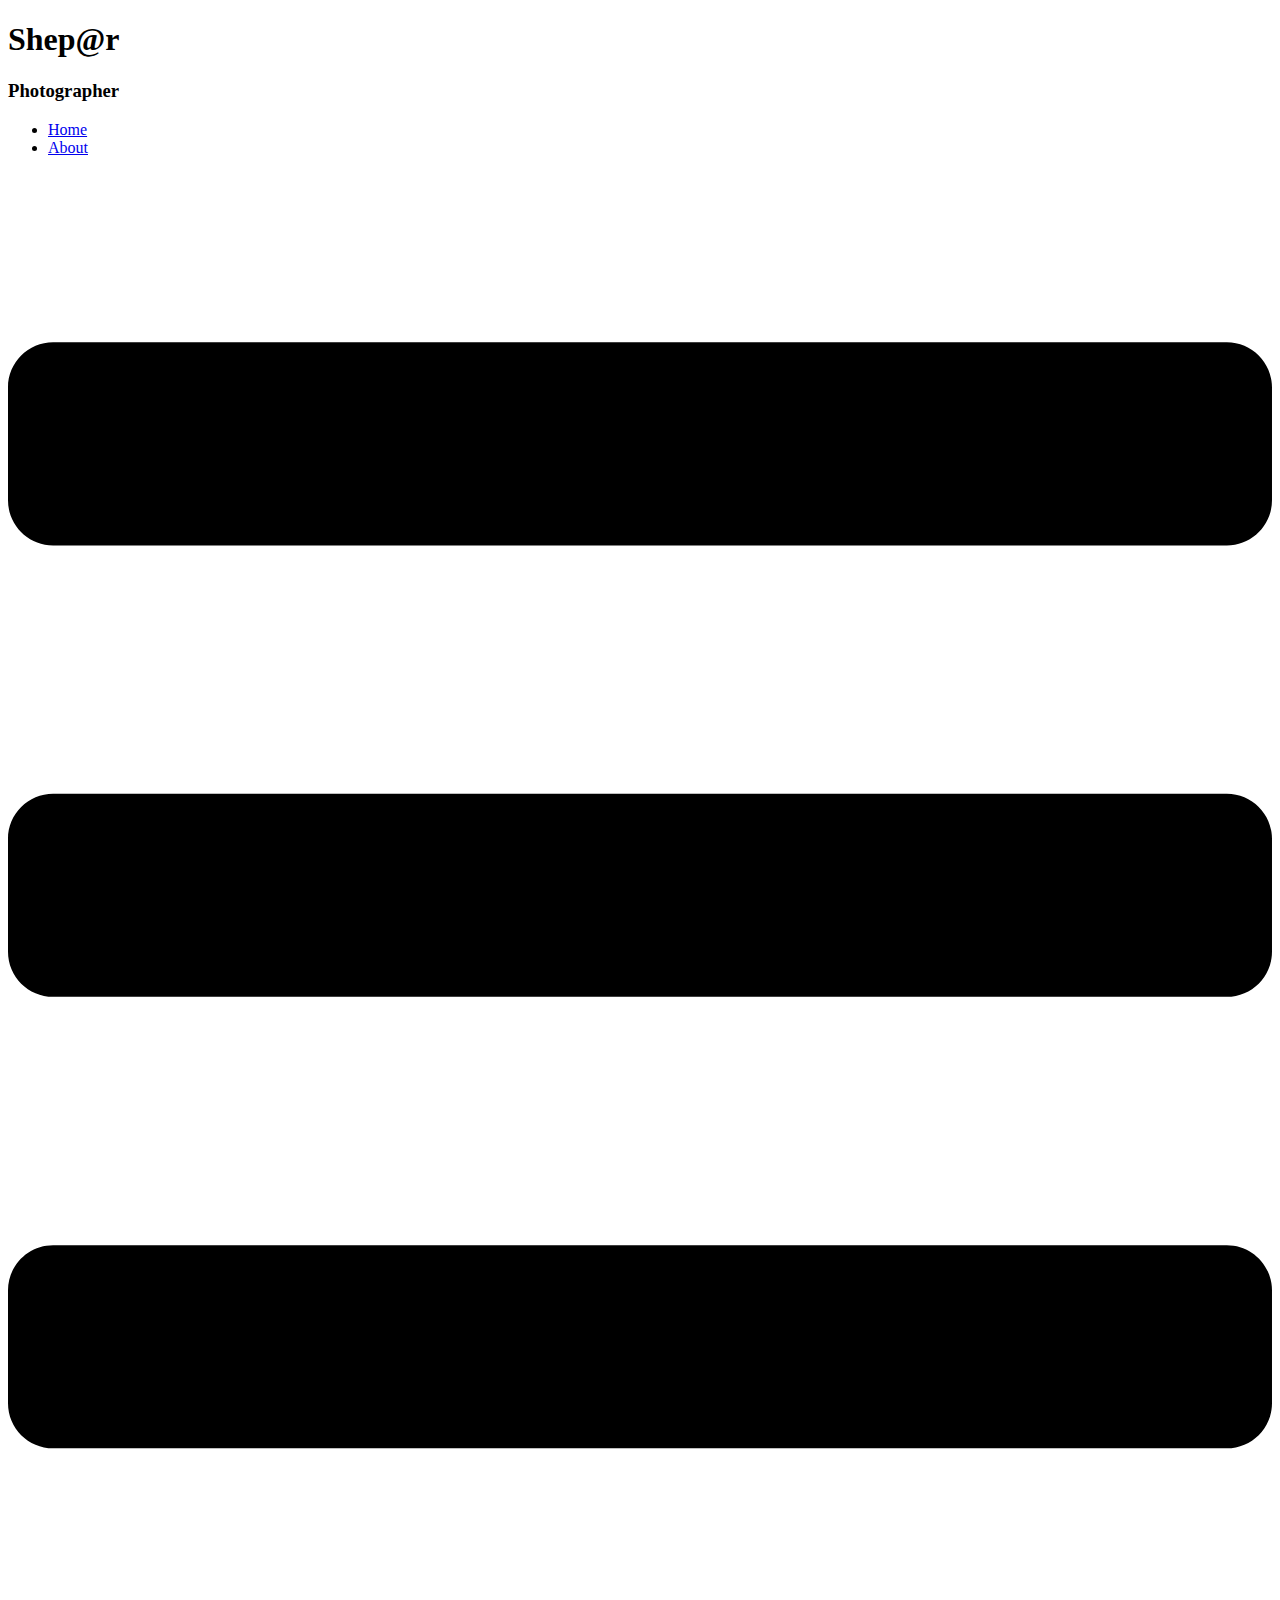
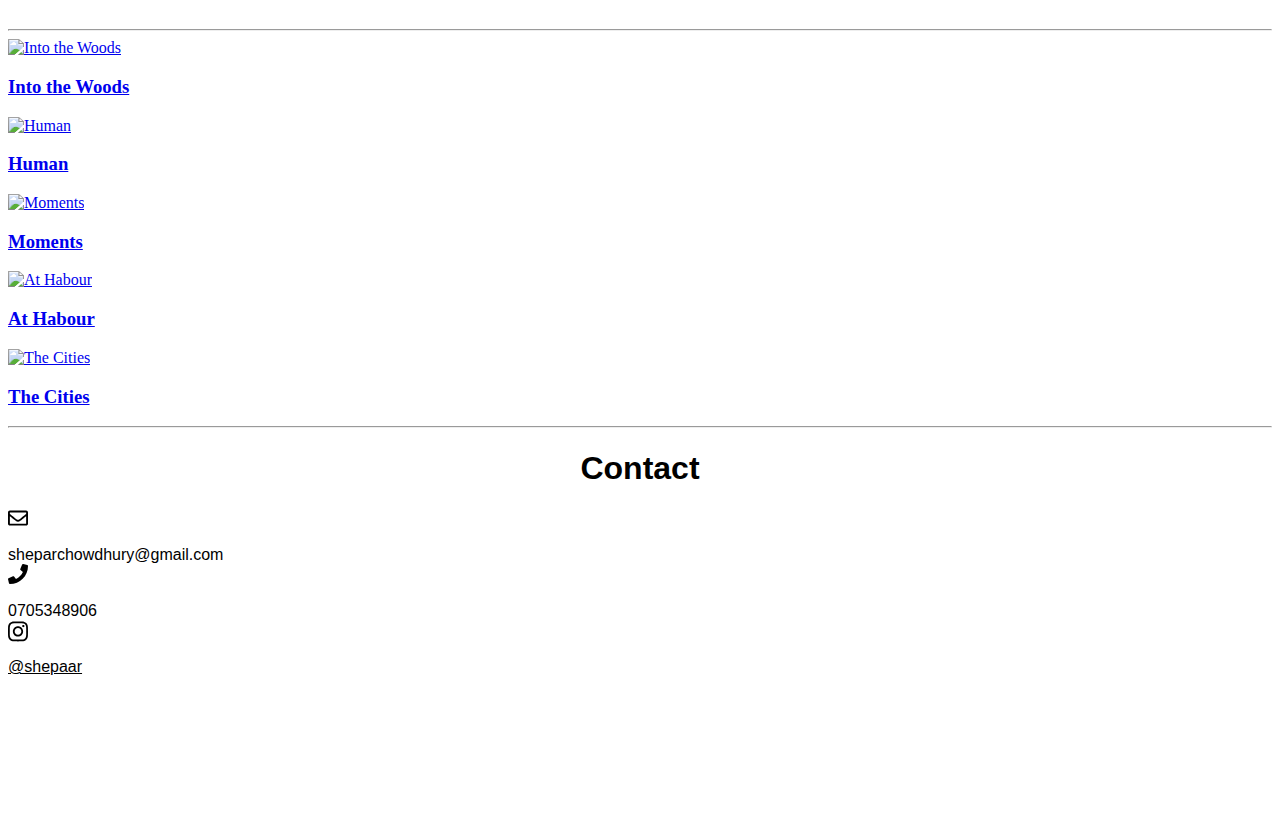
==== index.html @ 5fffc6ed "Create Shepar-photography.html" ====
<!DOCTYPE html>
<html lang="en">

<head>
    <meta name="viewport" content="width=device-width, initial-scale=1.0">
    <title>Shep@r Photography</title>
    <link rel="stylesheet" href="Shepar-photography1.css">
    <style>
       

        .contact-symbol {
            width: 20px;
            height: 20px;
            margin: 0;
        }

        .footer {
            justify-content: center;
            font-family: sans-serif;
            display: inline;
        }
    </style>
</head>

<body>
    <!-- Main Menu -->
    <div class="main">
        <!--Title-->
        <div class="title-shepar">
            <h1 class="shepar">Shep@r</h1>
            <h3>Photographer</h3>
        </div>
        <div class="nav">
            <!-- Nav PC -->
            <nav class="nav-pc">
                <ul class="nav-container">
                    <li class="nav-item"><a class="link-nav" href="Shepar-photography.html">Home</a></li>
                    <li class="nav-item"><a class="link-nav" href="About.html">About</a></li>
                </ul>
            </nav>
            <!-- Nav mobile-->
            <div class="nav-button">
                <svg aria-hidden="true" focusable="false" data-prefix="fas" data-icon="bars"
                    class="svg-inline--fa fa-bars fa-w-14" role="img" xmlns="http://www.w3.org/2000/svg"
                    viewBox="0 0 448 512">
                    <path fill="currentColor"
                        d="M16 132h416c8.837 0 16-7.163 16-16V76c0-8.837-7.163-16-16-16H16C7.163 60 0 67.163 0 76v40c0 8.837 7.163 16 16 16zm0 160h416c8.837 0 16-7.163 16-16v-40c0-8.837-7.163-16-16-16H16c-8.837 0-16 7.163-16 16v40c0 8.837 7.163 16 16 16zm0 160h416c8.837 0 16-7.163 16-16v-40c0-8.837-7.163-16-16-16H16c-8.837 0-16 7.163-16 16v40c0 8.837 7.163 16 16 16z">
                    </path>
                </svg>
            </div>
        </div>
    </div>
    <hr>
    <!--Projects section-->
    <div class="flex-container">
        <div class="flex-item">
            <a class="link-flex" href="Into-the-woods.html" target="_blank"><img
                    src="https://external-content.duckduckgo.com/iu/?u=http%3A%2F%2Fmedia1.popsugar-assets.com%2Ffiles%2Fthumbor%2F_NlTc6B-dF-qrA4XHUURU-V9c8U%3D%2Ffit-in%2F1024x1024%2Ffilters%3Aformat(jpg)%2F2014%2F08%2F08%2F878%2Fn%2F1922507%2F9ed5cdef48c5ef69_thumb_temp_image32304521407524949.jpg&f=1&nofb=1"
                    width="457" alt="Into the Woods">
                <h3 class="title bottom-title">Into the Woods</h3>
            </a>
        </div>
        <div class="flex-item">
            <a class="link-flex" href="Human.html" target="_blank"><img
                    src="https://external-content.duckduckgo.com/iu/?u=https%3A%2F%2Ff.vividscreen.info%2Fsoft%2Fb03d0d767894d93722e6512d280fe073%2FCat-With-Orange-Eyes-1024x1024.jpg&f=1&nofb=1"
                    width="457" alt="Human">
                <h3 class="title bottom-title">Human</h3>
            </a>
        </div>

    </div>
    <div class="flex-container">
        <div class="flex-item">
            <a class="link-flex" href="Moments.html" target="_blank"><img
                    src="https://external-content.duckduckgo.com/iu/?u=https%3A%2F%2Ftse1.mm.bing.net%2Fth%3Fid%3DOIP.PECM4hnArNOdwTYNCqoQvAHaHa%26pid%3DApi&f=1"
                    width="457" alt="Moments">
                <h3 class="title bottom-title">Moments</h3>
            </a>
        </div>
        <div class="flex-item">
            <a class="link-flex" href="Harbour.html" target="_blank"><img
                    src="https://external-content.duckduckgo.com/iu/?u=http%3A%2F%2Fwww.wallpaper-mobile.com%2Ffree_download%2F1024_1024_wallpapers%2F11201321%2FB%2FB_cutecat_zTcAovLb.jpg&f=1&nofb=1"
                    width="457" alt="At Habour">
                <h3 class="title bottom-title">At Habour</h3>
            </a>
        </div>
    </div>
    <div class="flex-container">

        <div class="flex-item">
            <a class="link-flex" href="the-cities.html" target="_blank"><img
                    src="https://external-content.duckduckgo.com/iu/?u=https%3A%2F%2Ftse4.mm.bing.net%2Fth%3Fid%3DOIP.qedxxwgzUOSSnsKG7HOwtgHaHa%26pid%3DApi&f=1"
                    width="457" alt="The Cities">
                <h3 class="title bottom-title">The Cities</h3>
            </a>
        </div>
    </div>
    <hr>
    <!--Contact Info-->
    <footer>
        <div class="footer">
            <div>
                <h1 style="text-align: center;">Contact</h1>


                <div class="contact-item">
                    <div class="contact-symbol"><svg aria-hidden="true" focusable="false" data-prefix="far"
                            data-icon="envelope" class="svg-inline--fa fa-envelope fa-w-16" role="img"
                            xmlns="http://www.w3.org/2000/svg" viewBox="0 0 512 512">
                            <path fill="currentColor"
                                d="M464 64H48C21.49 64 0 85.49 0 112v288c0 26.51 21.49 48 48 48h416c26.51 0 48-21.49 48-48V112c0-26.51-21.49-48-48-48zm0 48v40.805c-22.422 18.259-58.168 46.651-134.587 106.49-16.841 13.247-50.201 45.072-73.413 44.701-23.208.375-56.579-31.459-73.413-44.701C106.18 199.465 70.425 171.067 48 152.805V112h416zM48 400V214.398c22.914 18.251 55.409 43.862 104.938 82.646 21.857 17.205 60.134 55.186 103.062 54.955 42.717.231 80.509-37.199 103.053-54.947 49.528-38.783 82.032-64.401 104.947-82.653V400H48z">
                            </path>
                        </svg>
                    </div>
                    <br>

                    <div>sheparchowdhury@gmail.com</div>
                </div>

                <div class="contact-item">
                    <div class="contact-symbol"><svg aria-hidden="true" focusable="false" data-prefix="fas"
                            data-icon="phone" class="svg-inline--fa fa-phone fa-w-16" role="img"
                            xmlns="http://www.w3.org/2000/svg" viewBox="0 0 512 512">
                            <path fill="currentColor"
                                d="M493.4 24.6l-104-24c-11.3-2.6-22.9 3.3-27.5 13.9l-48 112c-4.2 9.8-1.4 21.3 6.9 28l60.6 49.6c-36 76.7-98.9 140.5-177.2 177.2l-49.6-60.6c-6.8-8.3-18.2-11.1-28-6.9l-112 48C3.9 366.5-2 378.1.6 389.4l24 104C27.1 504.2 36.7 512 48 512c256.1 0 464-207.5 464-464 0-11.2-7.7-20.9-18.6-23.4z">
                            </path>
                        </svg>
                    </div>
                    <br>
                    <div>
                        0705348906
                    </div>
                </div>

                <div class="contact-item">
                    <div class="contact-symbol">
                        <svg aria-hidden="true" focusable="false" data-prefix="fab" data-icon="instagram"
                            class="svg-inline--fa fa-instagram fa-w-14" role="img" xmlns="http://www.w3.org/2000/svg"
                            viewBox="0 0 448 512">
                            <path fill="currentColor"
                                d="M224.1 141c-63.6 0-114.9 51.3-114.9 114.9s51.3 114.9 114.9 114.9S339 319.5 339 255.9 287.7 141 224.1 141zm0 189.6c-41.1 0-74.7-33.5-74.7-74.7s33.5-74.7 74.7-74.7 74.7 33.5 74.7 74.7-33.6 74.7-74.7 74.7zm146.4-194.3c0 14.9-12 26.8-26.8 26.8-14.9 0-26.8-12-26.8-26.8s12-26.8 26.8-26.8 26.8 12 26.8 26.8zm76.1 27.2c-1.7-35.9-9.9-67.7-36.2-93.9-26.2-26.2-58-34.4-93.9-36.2-37-2.1-147.9-2.1-184.9 0-35.8 1.7-67.6 9.9-93.9 36.1s-34.4 58-36.2 93.9c-2.1 37-2.1 147.9 0 184.9 1.7 35.9 9.9 67.7 36.2 93.9s58 34.4 93.9 36.2c37 2.1 147.9 2.1 184.9 0 35.9-1.7 67.7-9.9 93.9-36.2 26.2-26.2 34.4-58 36.2-93.9 2.1-37 2.1-147.8 0-184.8zM398.8 388c-7.8 19.6-22.9 34.7-42.6 42.6-29.5 11.7-99.5 9-132.1 9s-102.7 2.6-132.1-9c-19.6-7.8-34.7-22.9-42.6-42.6-11.7-29.5-9-99.5-9-132.1s-2.6-102.7 9-132.1c7.8-19.6 22.9-34.7 42.6-42.6 29.5-11.7 99.5-9 132.1-9s102.7-2.6 132.1 9c19.6 7.8 34.7 22.9 42.6 42.6 11.7 29.5 9 99.5 9 132.1s2.7 102.7-9 132.1z">
                            </path>
                        </svg>
                    </div>
                    <br>
                    <div>
                        <a style="color:black" href="https://www.instagram.com/shepaar/">@shepaar</a>
                    </div>

                </div>

            </div>
            <svg class="validator-symbol"></svg>
        </div>

        </div>

    </footer>
</body>

</html>
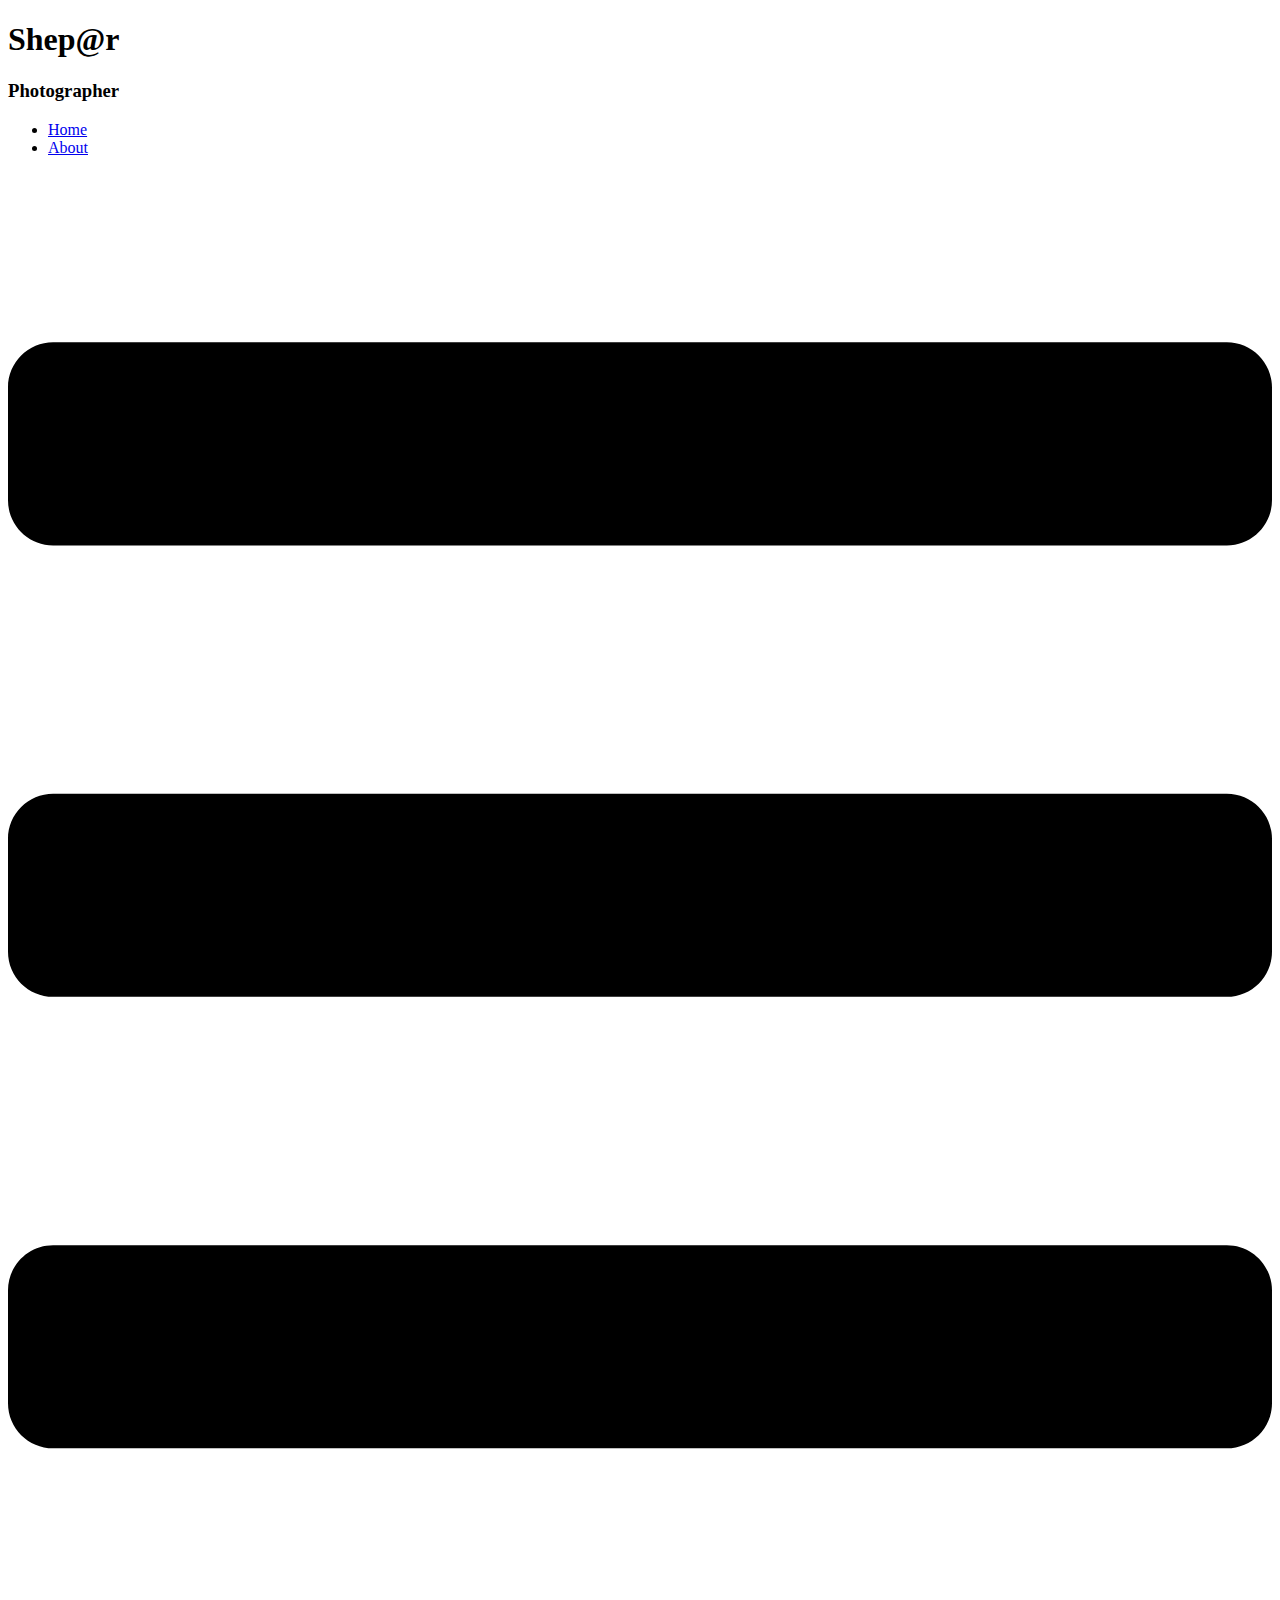
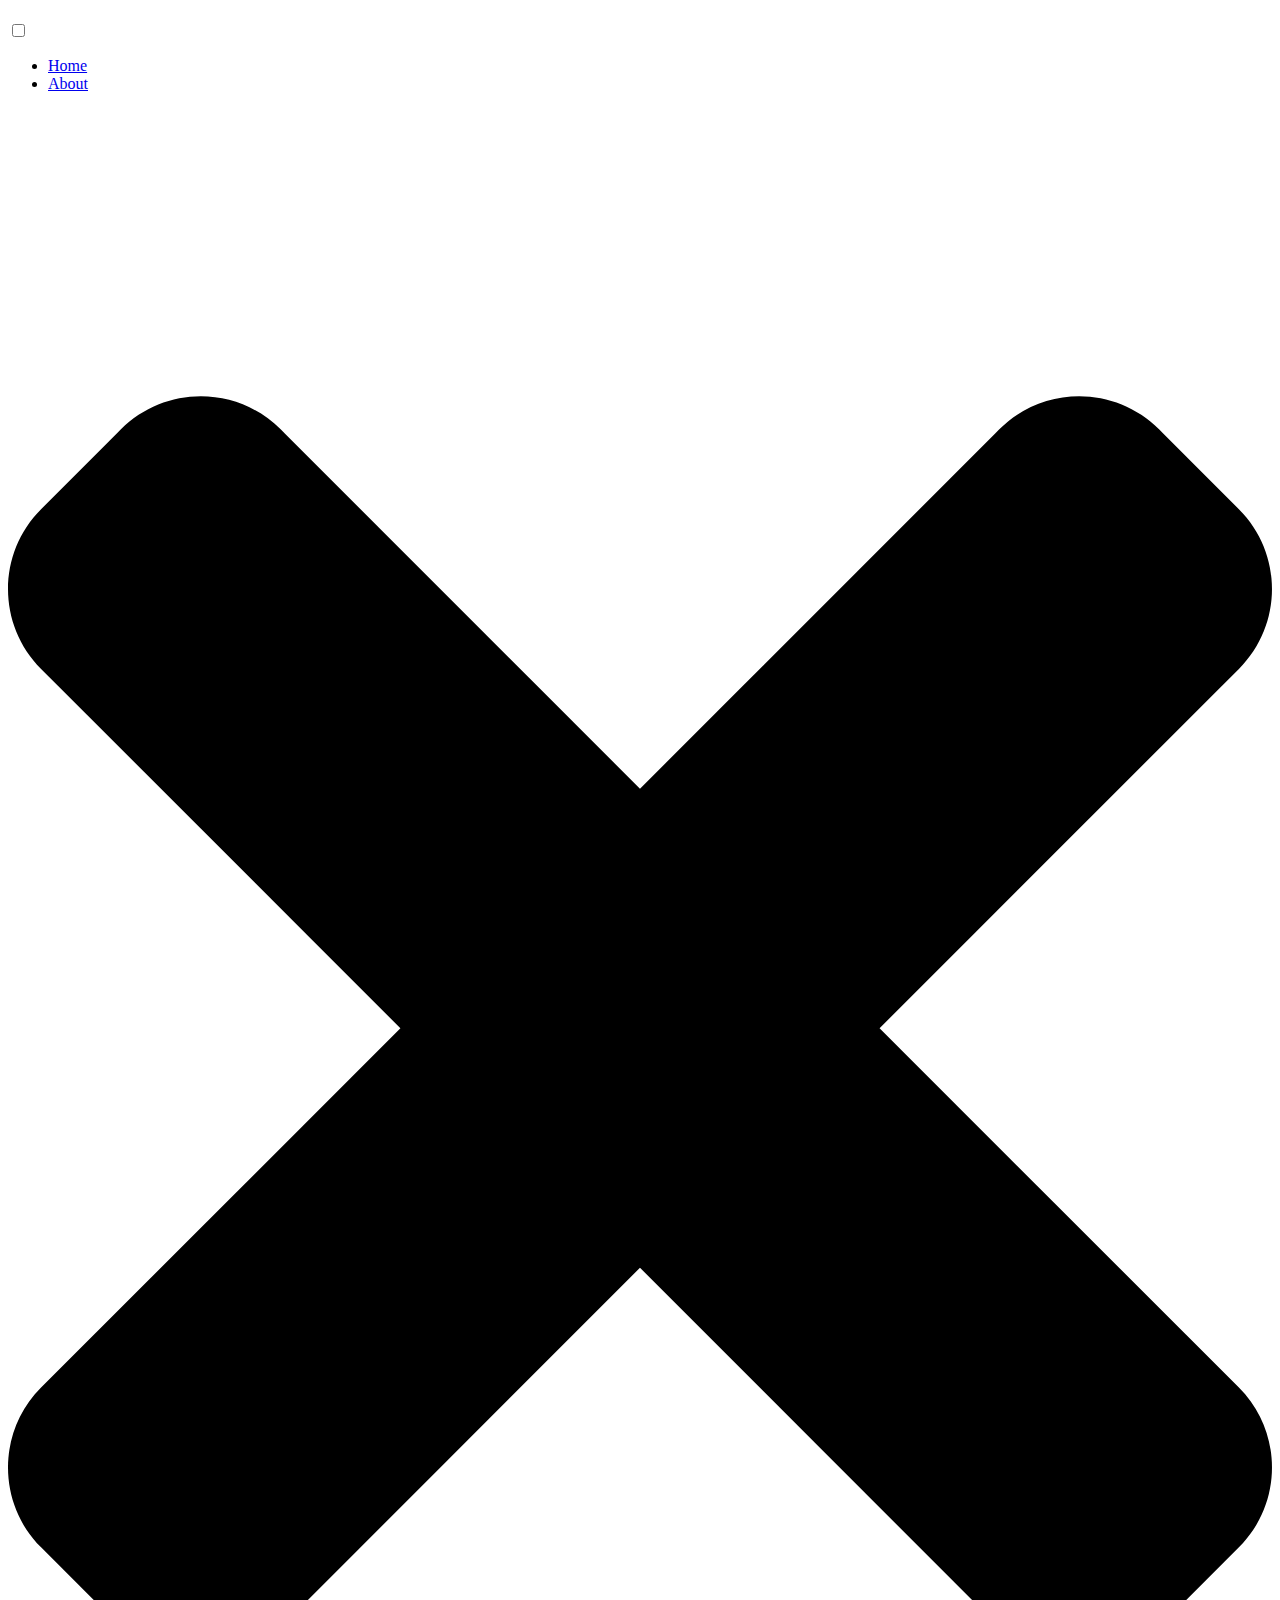
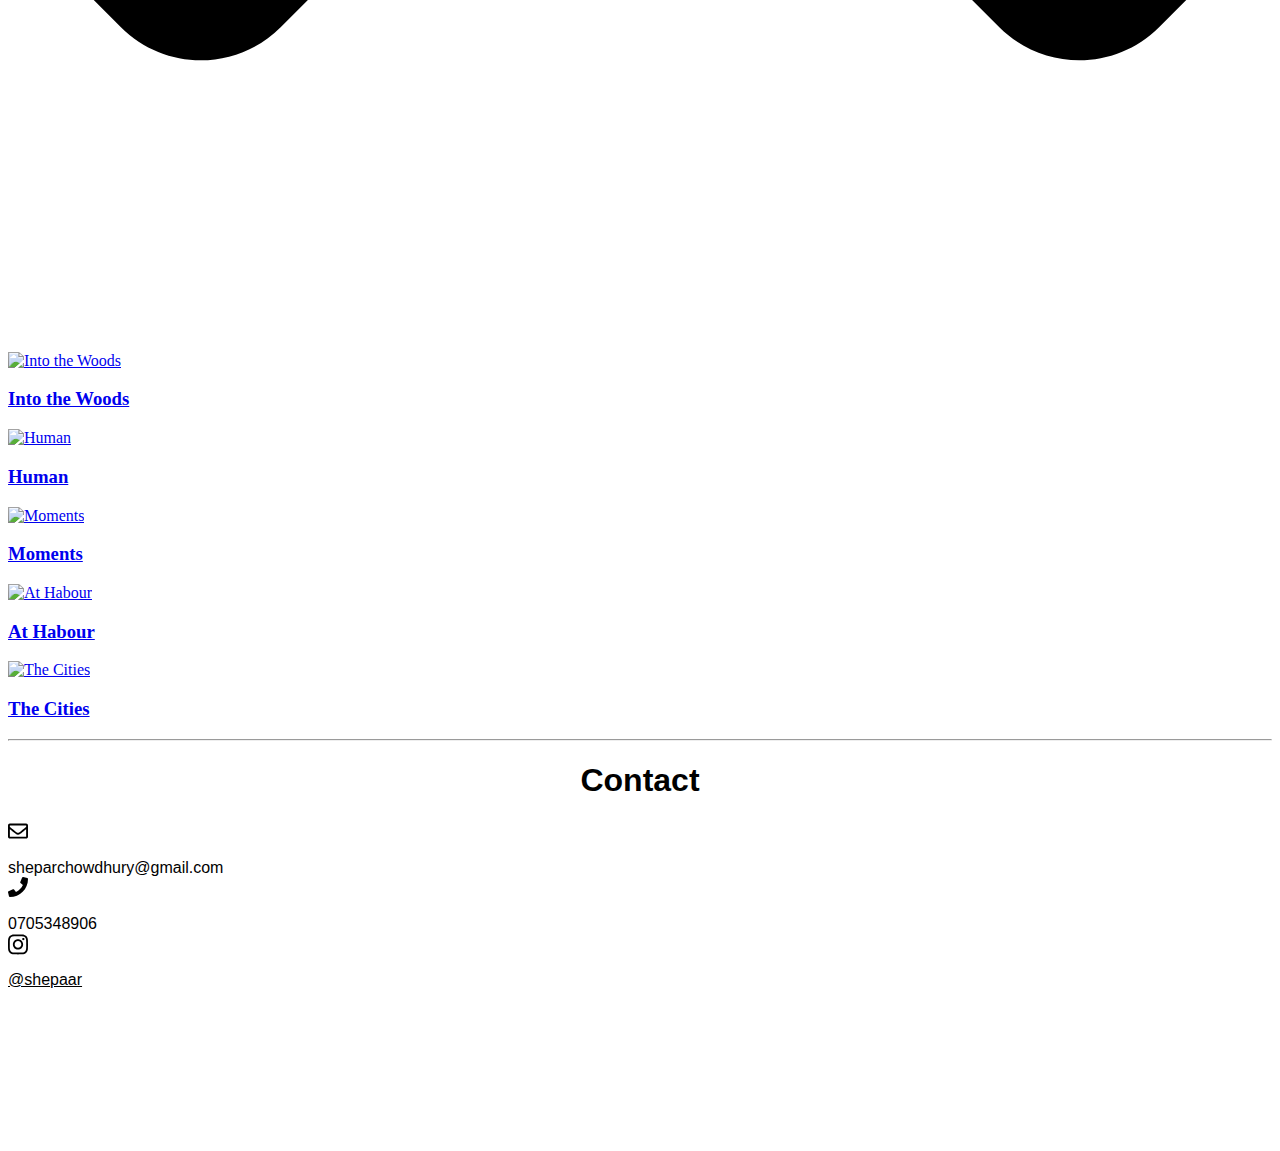
==== commit 9f066178: "Update index.html" ====
--- a/index.html
+++ b/index.html
@@ -6,8 +6,6 @@
     <title>Shep@r Photography</title>
     <link rel="stylesheet" href="Shepar-photography1.css">
     <style>
-       
-
         .contact-symbol {
             width: 20px;
             height: 20px;
@@ -26,7 +24,7 @@
     <!-- Main Menu -->
     <div class="main">
         <!--Title-->
-        <div class="title-shepar">
+        <div class="mutual-title">
             <h1 class="shepar">Shep@r</h1>
             <h3>Photographer</h3>
         </div>
@@ -38,8 +36,8 @@
                     <li class="nav-item"><a class="link-nav" href="About.html">About</a></li>
                 </ul>
             </nav>
-            <!-- Nav mobile-->
-            <div class="nav-button">
+            <!-- Nav bars button-->
+            <label for="nav-mobile-input" class="nav-button">
                 <svg aria-hidden="true" focusable="false" data-prefix="fas" data-icon="bars"
                     class="svg-inline--fa fa-bars fa-w-14" role="img" xmlns="http://www.w3.org/2000/svg"
                     viewBox="0 0 448 512">
@@ -47,22 +45,45 @@
                         d="M16 132h416c8.837 0 16-7.163 16-16V76c0-8.837-7.163-16-16-16H16C7.163 60 0 67.163 0 76v40c0 8.837 7.163 16 16 16zm0 160h416c8.837 0 16-7.163 16-16v-40c0-8.837-7.163-16-16-16H16c-8.837 0-16 7.163-16 16v40c0 8.837 7.163 16 16 16zm0 160h416c8.837 0 16-7.163 16-16v-40c0-8.837-7.163-16-16-16H16c-8.837 0-16 7.163-16 16v40c0 8.837 7.163 16 16 16z">
                     </path>
                 </svg>
-            </div>
+            </label>
+            <input type="checkbox" name="" id="nav-mobile-input" class="nav-input">
+            <!--The overlay-->
+            <label for="nav-mobile-input" class="nav-overlay"></label>
+            <!--Nav Mobile-->
+            <nav class="nav-mobile">
+                <ul class="nav-mobile-container">
+                    <li class="nav-mobile-item-"><a class="nav-mobile-link" href="Shepar-photography.html">Home</a></li>
+                    <li class="nav-mobile-item"><a class="nav-mobile-link" href="About.html">About</a></li>
+                </ul>
+                <label for="nav-mobile-input" class="nav-mobile-close">
+                    <svg aria-hidden="true" focusable="false" data-prefix="fas" data-icon="times"
+                        class="svg-inline--fa fa-times fa-w-11" role="img" xmlns="http://www.w3.org/2000/svg"
+                        viewBox="0 0 352 512">
+                        <path fill="currentColor"
+                            d="M242.72 256l100.07-100.07c12.28-12.28 12.28-32.19 0-44.48l-22.24-22.24c-12.28-12.28-32.19-12.28-44.48 0L176 189.28 75.93 89.21c-12.28-12.28-32.19-12.28-44.48 0L9.21 111.45c-12.28 12.28-12.28 32.19 0 44.48L109.28 256 9.21 356.07c-12.28 12.28-12.28 32.19 0 44.48l22.24 22.24c12.28 12.28 32.2 12.28 44.48 0L176 322.72l100.07 100.07c12.28 12.28 32.2 12.28 44.48 0l22.24-22.24c12.28-12.28 12.28-32.19 0-44.48L242.72 256z">
+                        </path>
+                    </svg>
+                </label>
+            </nav>
+
+
         </div>
+
     </div>
-    <hr>
+
+
     <!--Projects section-->
     <div class="flex-container">
         <div class="flex-item">
             <a class="link-flex" href="Into-the-woods.html" target="_blank"><img
-                    src="https://external-content.duckduckgo.com/iu/?u=http%3A%2F%2Fmedia1.popsugar-assets.com%2Ffiles%2Fthumbor%2F_NlTc6B-dF-qrA4XHUURU-V9c8U%3D%2Ffit-in%2F1024x1024%2Ffilters%3Aformat(jpg)%2F2014%2F08%2F08%2F878%2Fn%2F1922507%2F9ed5cdef48c5ef69_thumb_temp_image32304521407524949.jpg&f=1&nofb=1"
-                    width="457" alt="Into the Woods">
+                    src="https://github.com/tranthanhvi/tranthanhvi.github.io/blob/main/1.jpg?raw=true" width="457"
+                    alt="Into the Woods">
                 <h3 class="title bottom-title">Into the Woods</h3>
             </a>
         </div>
         <div class="flex-item">
             <a class="link-flex" href="Human.html" target="_blank"><img
-                    src="https://external-content.duckduckgo.com/iu/?u=https%3A%2F%2Ff.vividscreen.info%2Fsoft%2Fb03d0d767894d93722e6512d280fe073%2FCat-With-Orange-Eyes-1024x1024.jpg&f=1&nofb=1"
+                    src="https://github.com/tranthanhvi/tranthanhvi.github.io/blob/main/21985386_898514333630517_1079663338360668160_n.jpg?raw=true"
                     width="457" alt="Human">
                 <h3 class="title bottom-title">Human</h3>
             </a>
@@ -72,14 +93,14 @@
     <div class="flex-container">
         <div class="flex-item">
             <a class="link-flex" href="Moments.html" target="_blank"><img
-                    src="https://external-content.duckduckgo.com/iu/?u=https%3A%2F%2Ftse1.mm.bing.net%2Fth%3Fid%3DOIP.PECM4hnArNOdwTYNCqoQvAHaHa%26pid%3DApi&f=1"
+                    src="https://github.com/tranthanhvi/tranthanhvi.github.io/blob/main/26283514_728295440699657_7405108528425205760_n.jpg?raw=true"
                     width="457" alt="Moments">
                 <h3 class="title bottom-title">Moments</h3>
             </a>
         </div>
         <div class="flex-item">
             <a class="link-flex" href="Harbour.html" target="_blank"><img
-                    src="https://external-content.duckduckgo.com/iu/?u=http%3A%2F%2Fwww.wallpaper-mobile.com%2Ffree_download%2F1024_1024_wallpapers%2F11201321%2FB%2FB_cutecat_zTcAovLb.jpg&f=1&nofb=1"
+                    src="https://github.com/tranthanhvi/tranthanhvi.github.io/blob/main/66601878_2357859121207317_6018794254461462874_n.jpg?raw=true"
                     width="457" alt="At Habour">
                 <h3 class="title bottom-title">At Habour</h3>
             </a>
@@ -89,7 +110,7 @@
 
         <div class="flex-item">
             <a class="link-flex" href="the-cities.html" target="_blank"><img
-                    src="https://external-content.duckduckgo.com/iu/?u=https%3A%2F%2Ftse4.mm.bing.net%2Fth%3Fid%3DOIP.qedxxwgzUOSSnsKG7HOwtgHaHa%26pid%3DApi&f=1"
+                    src="https://github.com/tranthanhvi/tranthanhvi.github.io/blob/main/59652263_841435362887629_2667476118665075524_n.jpg?raw=true"
                     width="457" alt="The Cities">
                 <h3 class="title bottom-title">The Cities</h3>
             </a>
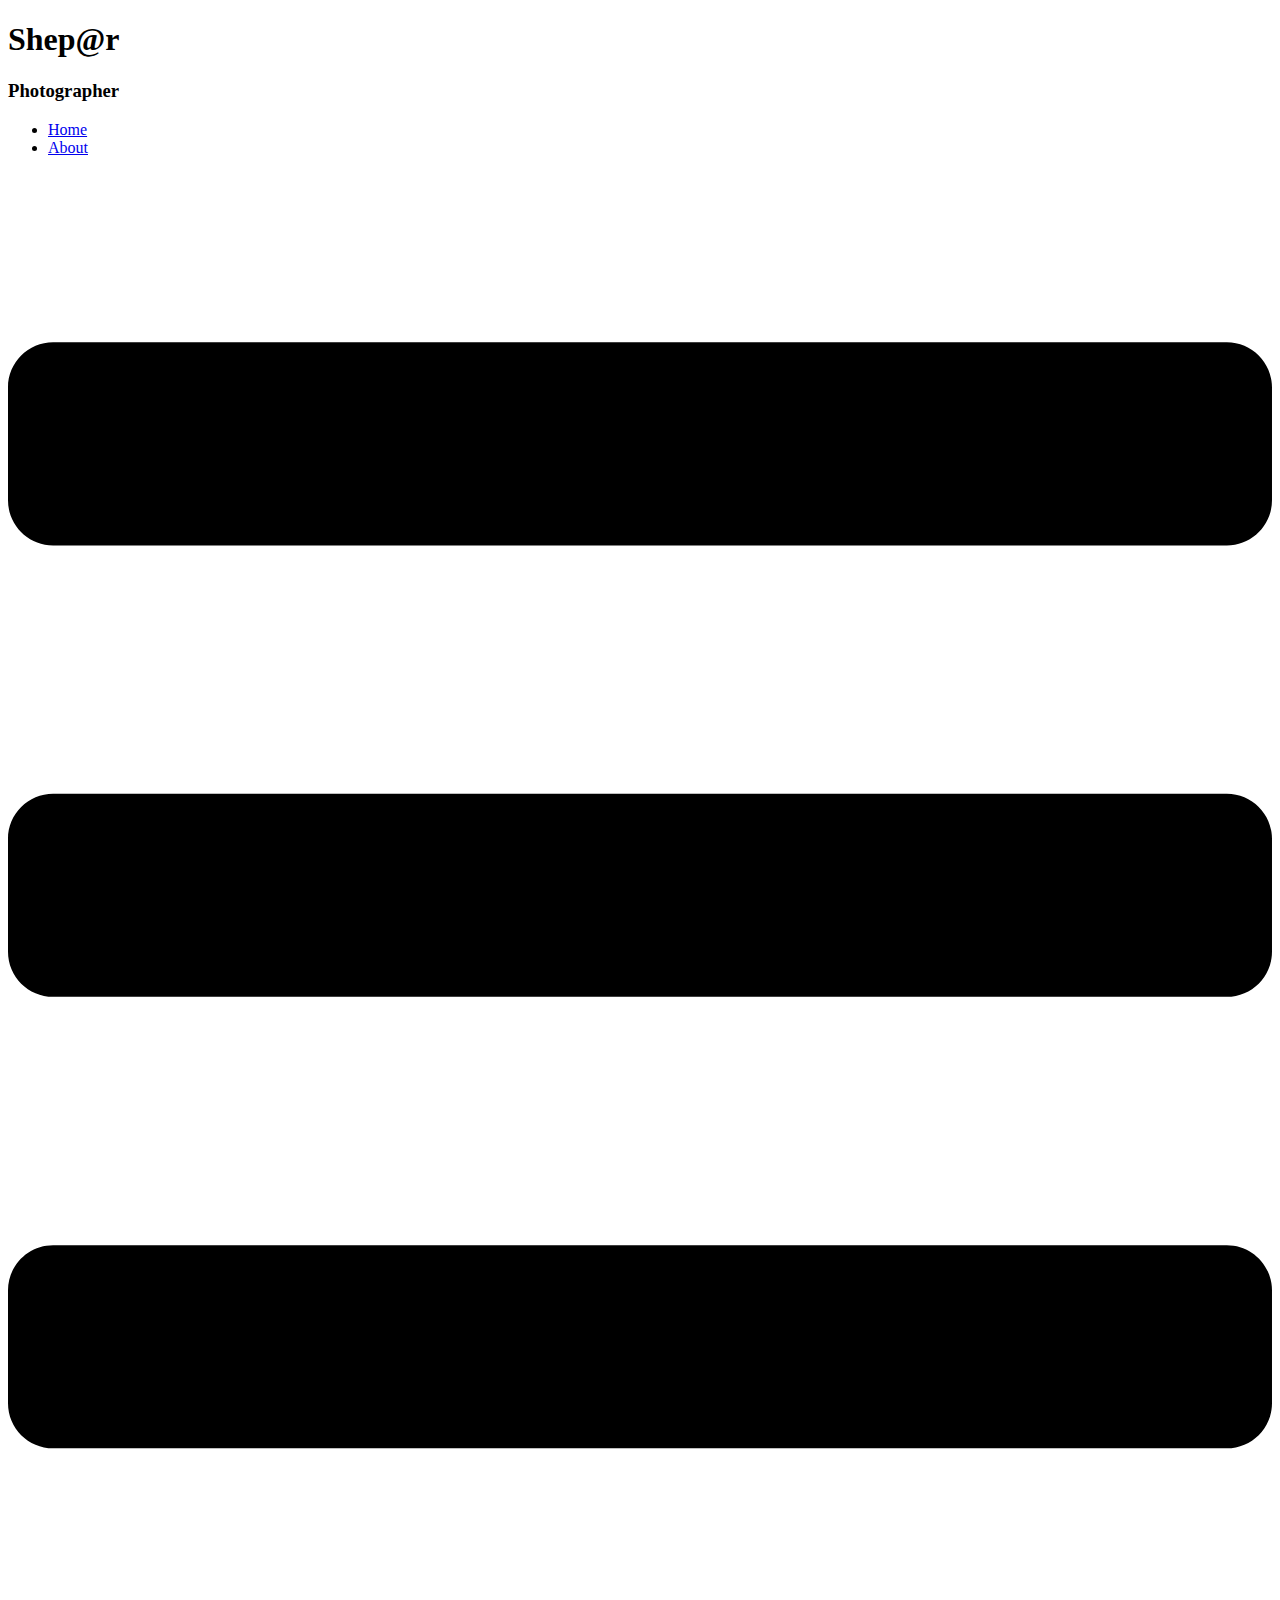
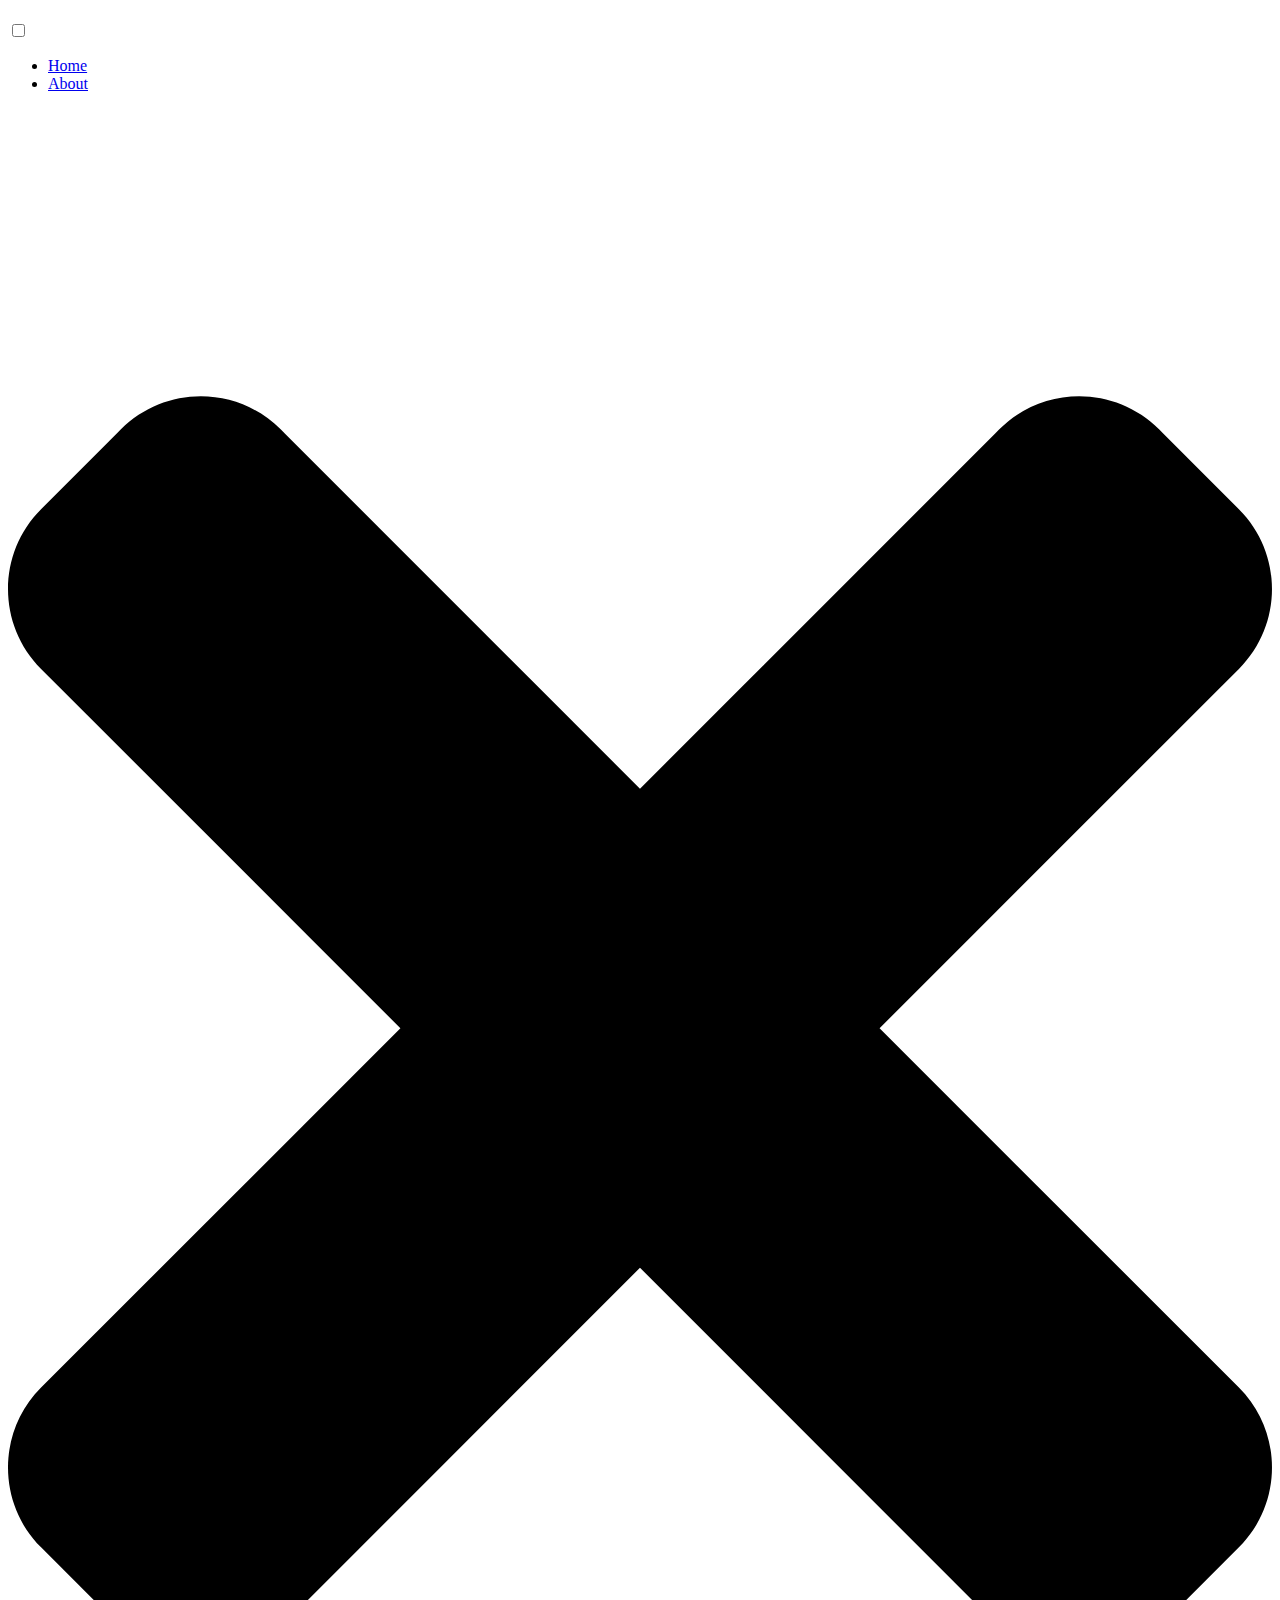
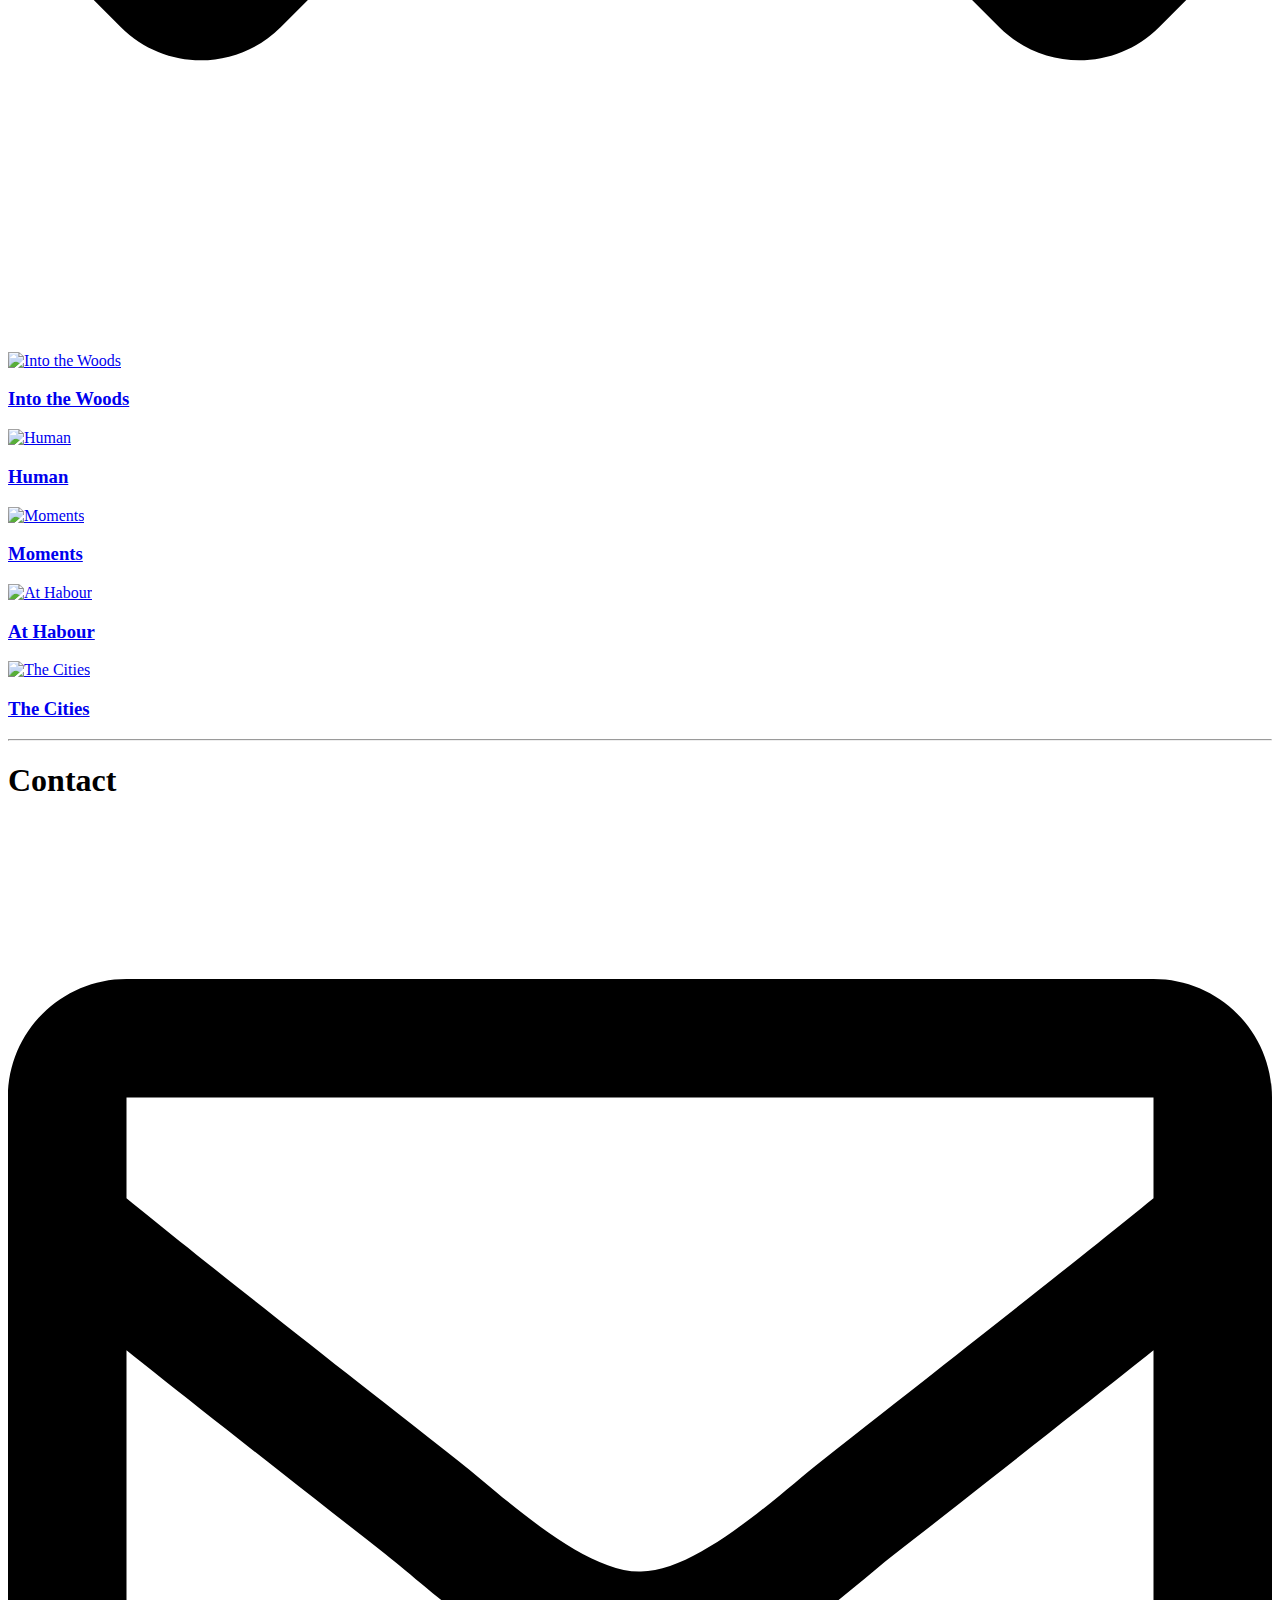
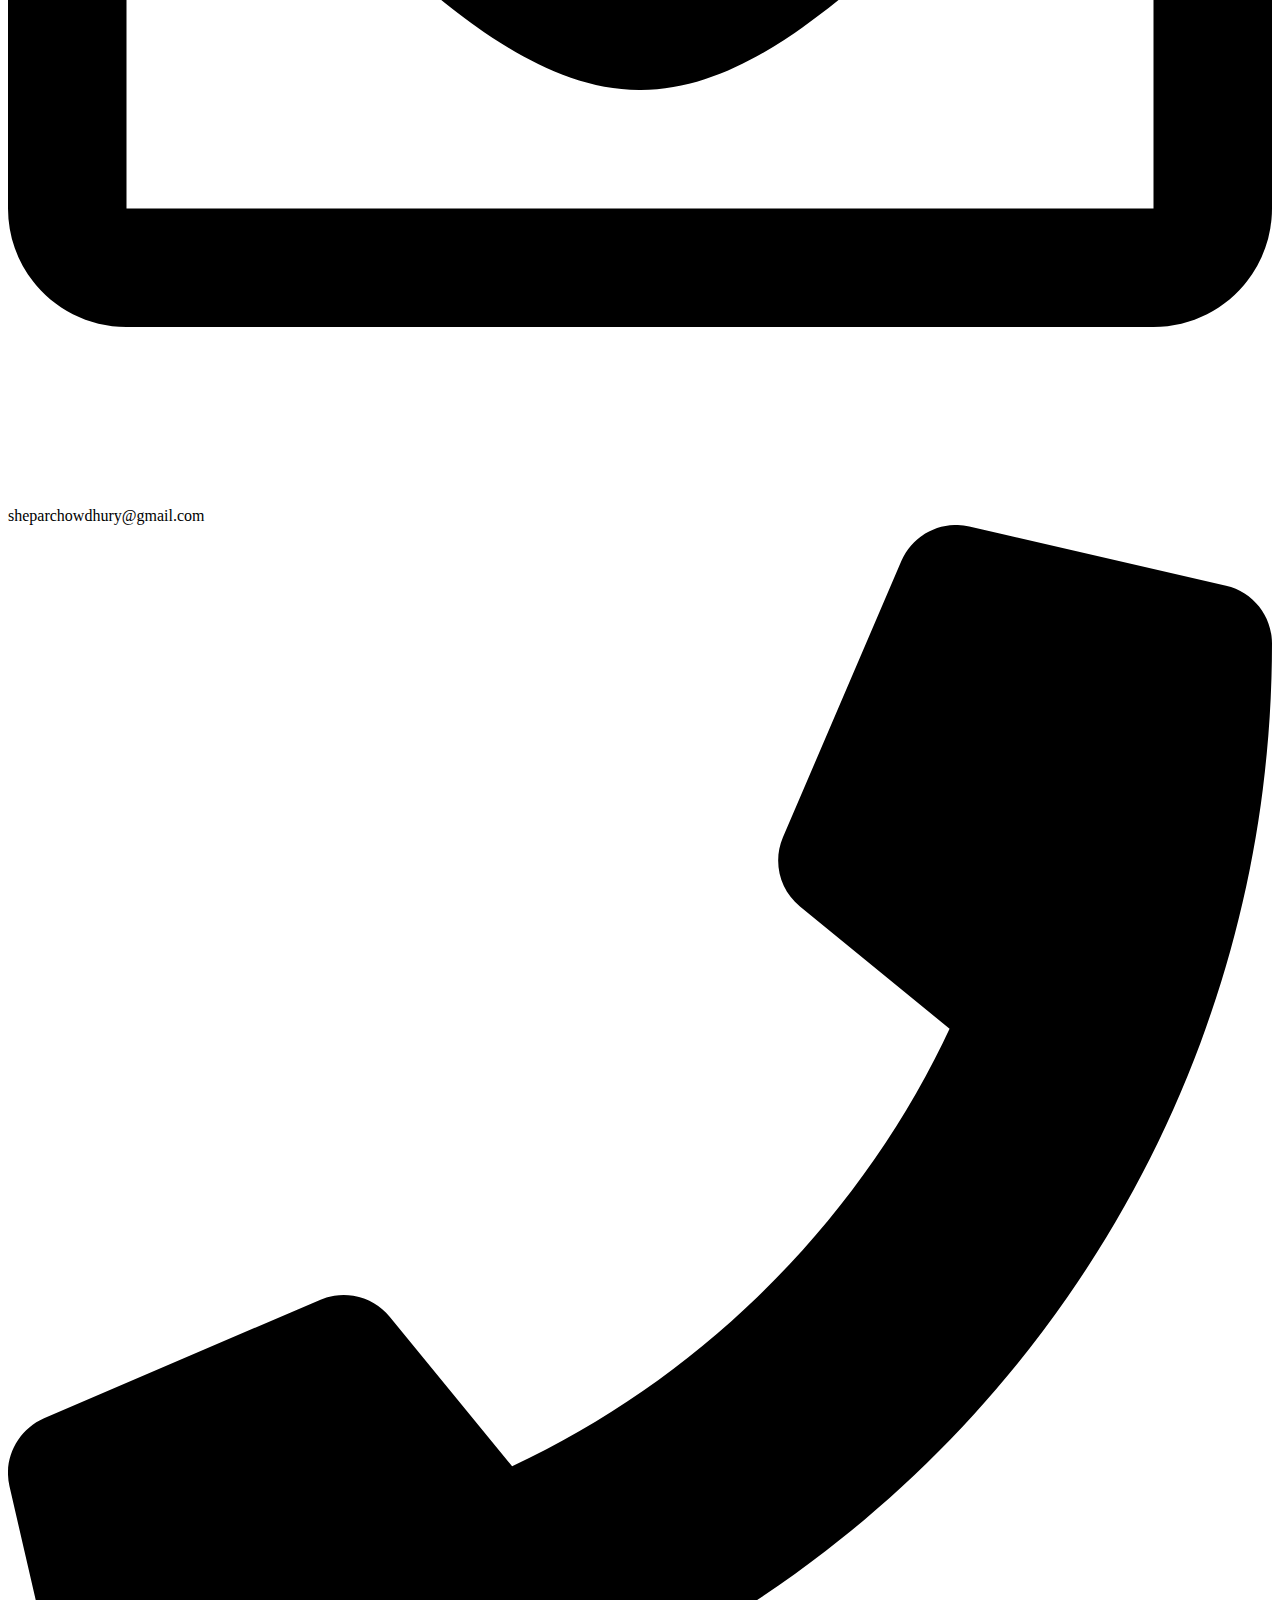
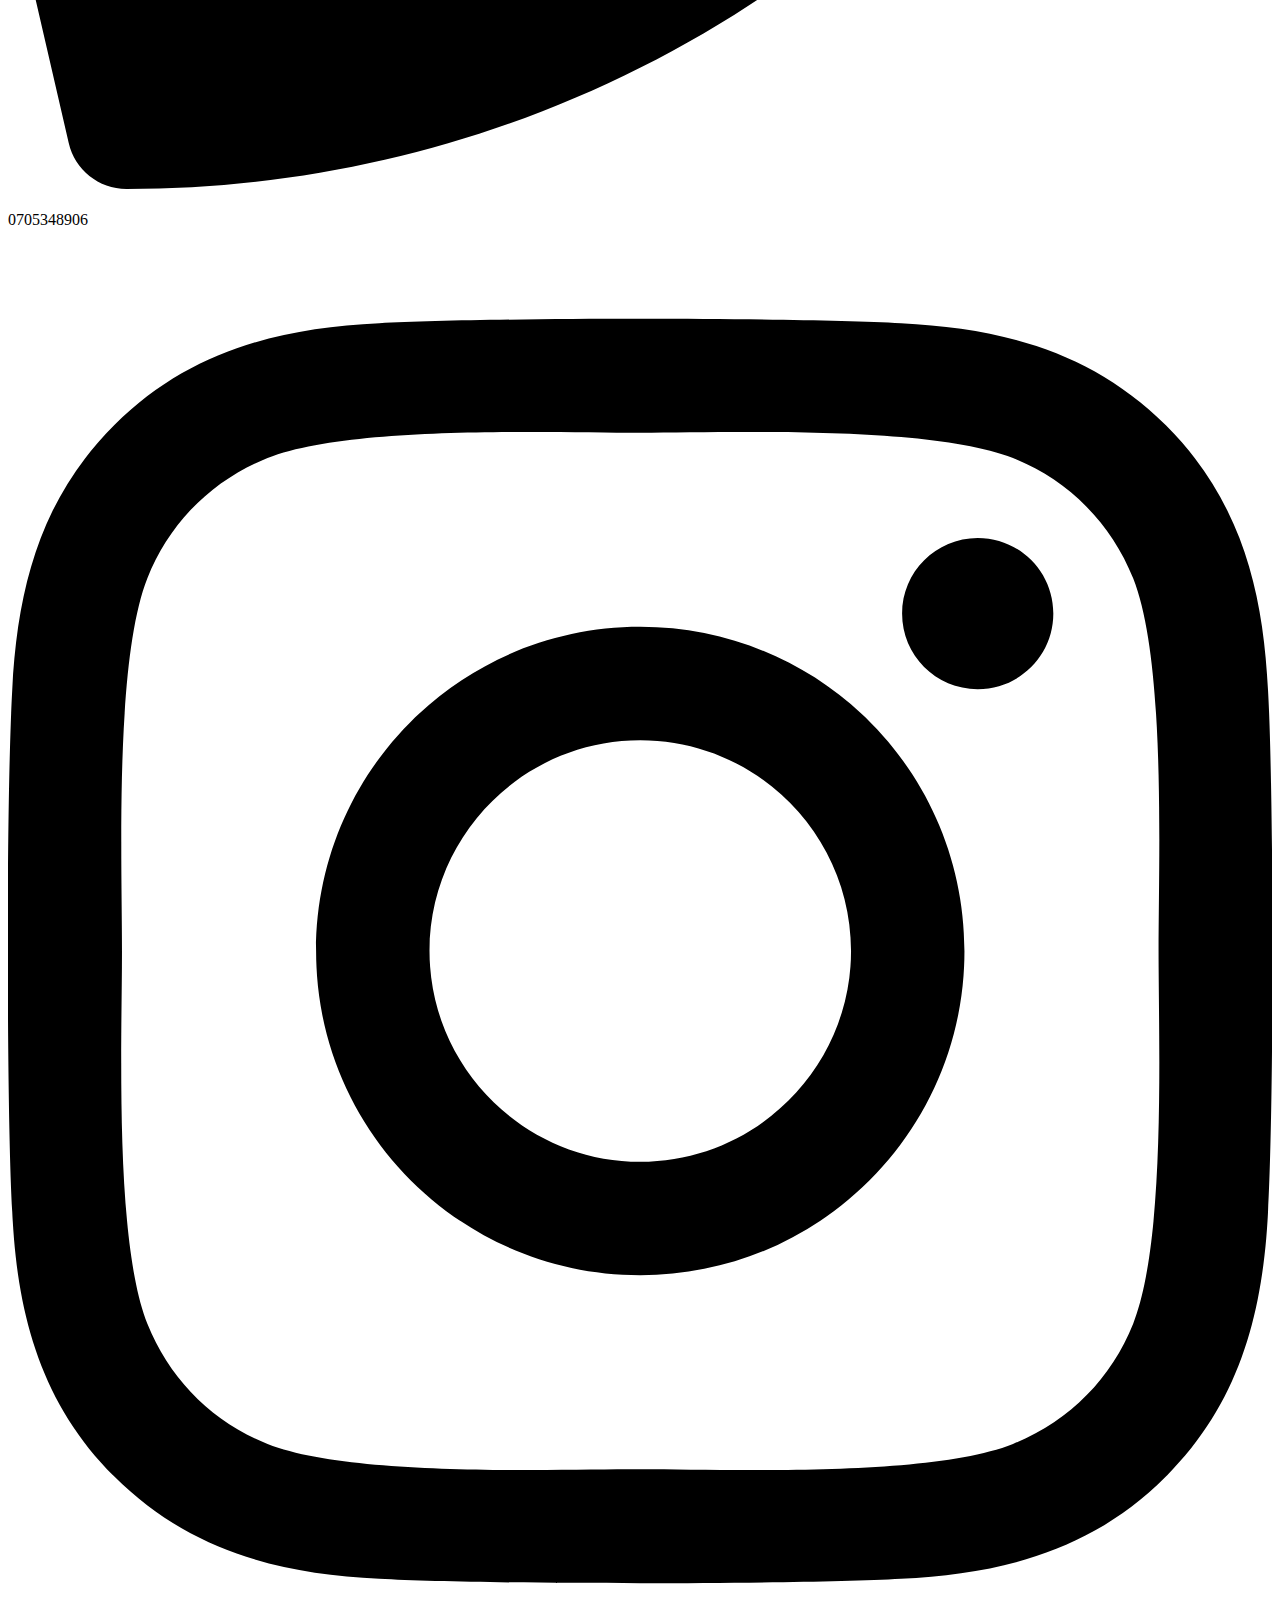
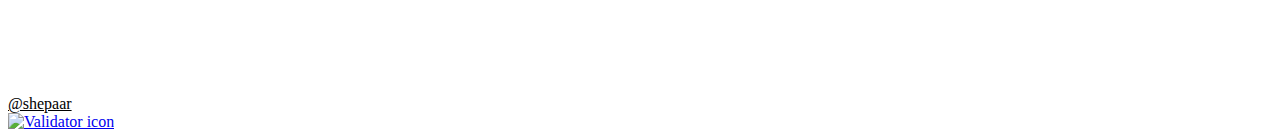
==== commit 8861b9bd: "Update index.html" ====
--- a/index.html
+++ b/index.html
@@ -5,19 +5,6 @@
     <meta name="viewport" content="width=device-width, initial-scale=1.0">
     <title>Shep@r Photography</title>
     <link rel="stylesheet" href="Shepar-photography1.css">
-    <style>
-        .contact-symbol {
-            width: 20px;
-            height: 20px;
-            margin: 0;
-        }
-
-        .footer {
-            justify-content: center;
-            font-family: sans-serif;
-            display: inline;
-        }
-    </style>
 </head>
 
 <body>
@@ -32,7 +19,7 @@
             <!-- Nav PC -->
             <nav class="nav-pc">
                 <ul class="nav-container">
-                    <li class="nav-item"><a class="link-nav" href="Shepar-photography.html">Home</a></li>
+                    <li class="nav-item"><a class="link-nav" href="index.html">Home</a></li>
                     <li class="nav-item"><a class="link-nav" href="About.html">About</a></li>
                 </ul>
             </nav>
@@ -76,7 +63,7 @@
     <div class="flex-container">
         <div class="flex-item">
             <a class="link-flex" href="Into-the-woods.html" target="_blank"><img
-                    src="https://github.com/tranthanhvi/tranthanhvi.github.io/blob/main/1.jpg?raw=true" width="457"
+                    src="https://github.com/tranthanhvi/tranthanhvi.github.io/blob/main/1.jpg?raw=true" width="550"
                     alt="Into the Woods">
                 <h3 class="title bottom-title">Into the Woods</h3>
             </a>
@@ -84,7 +71,7 @@
         <div class="flex-item">
             <a class="link-flex" href="Human.html" target="_blank"><img
                     src="https://github.com/tranthanhvi/tranthanhvi.github.io/blob/main/21985386_898514333630517_1079663338360668160_n.jpg?raw=true"
-                    width="457" alt="Human">
+                    width="550" alt="Human">
                 <h3 class="title bottom-title">Human</h3>
             </a>
         </div>
@@ -94,14 +81,14 @@
         <div class="flex-item">
             <a class="link-flex" href="Moments.html" target="_blank"><img
                     src="https://github.com/tranthanhvi/tranthanhvi.github.io/blob/main/26283514_728295440699657_7405108528425205760_n.jpg?raw=true"
-                    width="457" alt="Moments">
+                    width="550" alt="Moments">
                 <h3 class="title bottom-title">Moments</h3>
             </a>
         </div>
         <div class="flex-item">
             <a class="link-flex" href="Harbour.html" target="_blank"><img
                     src="https://github.com/tranthanhvi/tranthanhvi.github.io/blob/main/66601878_2357859121207317_6018794254461462874_n.jpg?raw=true"
-                    width="457" alt="At Habour">
+                    width="550" alt="At Habour">
                 <h3 class="title bottom-title">At Habour</h3>
             </a>
         </div>
@@ -111,7 +98,7 @@
         <div class="flex-item">
             <a class="link-flex" href="the-cities.html" target="_blank"><img
                     src="https://github.com/tranthanhvi/tranthanhvi.github.io/blob/main/59652263_841435362887629_2667476118665075524_n.jpg?raw=true"
-                    width="457" alt="The Cities">
+                    width="550" alt="The Cities">
                 <h3 class="title bottom-title">The Cities</h3>
             </a>
         </div>
@@ -119,64 +106,60 @@
     <hr>
     <!--Contact Info-->
     <footer>
-        <div class="footer">
-            <div>
-                <h1 style="text-align: center;">Contact</h1>
+        <div class="contact-container">
+            <h1>Contact</h1>
+            <div class="contact-item">
+                <div class="contact-symbol"><svg aria-hidden="true" focusable="false" data-prefix="far"
+                        data-icon="envelope" class="svg-inline--fa fa-envelope fa-w-16" role="img"
+                        xmlns="http://www.w3.org/2000/svg" viewBox="0 0 512 512">
+                        <path fill="currentColor"
+                            d="M464 64H48C21.49 64 0 85.49 0 112v288c0 26.51 21.49 48 48 48h416c26.51 0 48-21.49 48-48V112c0-26.51-21.49-48-48-48zm0 48v40.805c-22.422 18.259-58.168 46.651-134.587 106.49-16.841 13.247-50.201 45.072-73.413 44.701-23.208.375-56.579-31.459-73.413-44.701C106.18 199.465 70.425 171.067 48 152.805V112h416zM48 400V214.398c22.914 18.251 55.409 43.862 104.938 82.646 21.857 17.205 60.134 55.186 103.062 54.955 42.717.231 80.509-37.199 103.053-54.947 49.528-38.783 82.032-64.401 104.947-82.653V400H48z">
+                        </path>
+                    </svg>
+                </div>
+                <br>
 
+                <div>sheparchowdhury@gmail.com</div>
+            </div>
 
-                <div class="contact-item">
-                    <div class="contact-symbol"><svg aria-hidden="true" focusable="false" data-prefix="far"
-                            data-icon="envelope" class="svg-inline--fa fa-envelope fa-w-16" role="img"
-                            xmlns="http://www.w3.org/2000/svg" viewBox="0 0 512 512">
-                            <path fill="currentColor"
-                                d="M464 64H48C21.49 64 0 85.49 0 112v288c0 26.51 21.49 48 48 48h416c26.51 0 48-21.49 48-48V112c0-26.51-21.49-48-48-48zm0 48v40.805c-22.422 18.259-58.168 46.651-134.587 106.49-16.841 13.247-50.201 45.072-73.413 44.701-23.208.375-56.579-31.459-73.413-44.701C106.18 199.465 70.425 171.067 48 152.805V112h416zM48 400V214.398c22.914 18.251 55.409 43.862 104.938 82.646 21.857 17.205 60.134 55.186 103.062 54.955 42.717.231 80.509-37.199 103.053-54.947 49.528-38.783 82.032-64.401 104.947-82.653V400H48z">
-                            </path>
-                        </svg>
-                    </div>
-                    <br>
+            <div class="contact-item">
+                <div class="contact-symbol"><svg aria-hidden="true" focusable="false" data-prefix="fas"
+                        data-icon="phone" class="svg-inline--fa fa-phone fa-w-16" role="img"
+                        xmlns="http://www.w3.org/2000/svg" viewBox="0 0 512 512">
+                        <path fill="currentColor"
+                            d="M493.4 24.6l-104-24c-11.3-2.6-22.9 3.3-27.5 13.9l-48 112c-4.2 9.8-1.4 21.3 6.9 28l60.6 49.6c-36 76.7-98.9 140.5-177.2 177.2l-49.6-60.6c-6.8-8.3-18.2-11.1-28-6.9l-112 48C3.9 366.5-2 378.1.6 389.4l24 104C27.1 504.2 36.7 512 48 512c256.1 0 464-207.5 464-464 0-11.2-7.7-20.9-18.6-23.4z">
+                        </path>
+                    </svg>
+                </div>
+                <br>
+                <div>
+                    0705348906
+                </div>
+            </div>
 
-                    <div>sheparchowdhury@gmail.com</div>
+            <div class="contact-item">
+                <div class="contact-symbol">
+                    <svg aria-hidden="true" focusable="false" data-prefix="fab" data-icon="instagram"
+                        class="svg-inline--fa fa-instagram fa-w-14" role="img" xmlns="http://www.w3.org/2000/svg"
+                        viewBox="0 0 448 512">
+                        <path fill="currentColor"
+                            d="M224.1 141c-63.6 0-114.9 51.3-114.9 114.9s51.3 114.9 114.9 114.9S339 319.5 339 255.9 287.7 141 224.1 141zm0 189.6c-41.1 0-74.7-33.5-74.7-74.7s33.5-74.7 74.7-74.7 74.7 33.5 74.7 74.7-33.6 74.7-74.7 74.7zm146.4-194.3c0 14.9-12 26.8-26.8 26.8-14.9 0-26.8-12-26.8-26.8s12-26.8 26.8-26.8 26.8 12 26.8 26.8zm76.1 27.2c-1.7-35.9-9.9-67.7-36.2-93.9-26.2-26.2-58-34.4-93.9-36.2-37-2.1-147.9-2.1-184.9 0-35.8 1.7-67.6 9.9-93.9 36.1s-34.4 58-36.2 93.9c-2.1 37-2.1 147.9 0 184.9 1.7 35.9 9.9 67.7 36.2 93.9s58 34.4 93.9 36.2c37 2.1 147.9 2.1 184.9 0 35.9-1.7 67.7-9.9 93.9-36.2 26.2-26.2 34.4-58 36.2-93.9 2.1-37 2.1-147.8 0-184.8zM398.8 388c-7.8 19.6-22.9 34.7-42.6 42.6-29.5 11.7-99.5 9-132.1 9s-102.7 2.6-132.1-9c-19.6-7.8-34.7-22.9-42.6-42.6-11.7-29.5-9-99.5-9-132.1s-2.6-102.7 9-132.1c7.8-19.6 22.9-34.7 42.6-42.6 29.5-11.7 99.5-9 132.1-9s102.7-2.6 132.1 9c19.6 7.8 34.7 22.9 42.6 42.6 11.7 29.5 9 99.5 9 132.1s2.7 102.7-9 132.1z">
+                        </path>
+                    </svg>
                 </div>
-
-                <div class="contact-item">
-                    <div class="contact-symbol"><svg aria-hidden="true" focusable="false" data-prefix="fas"
-                            data-icon="phone" class="svg-inline--fa fa-phone fa-w-16" role="img"
-                            xmlns="http://www.w3.org/2000/svg" viewBox="0 0 512 512">
-                            <path fill="currentColor"
-                                d="M493.4 24.6l-104-24c-11.3-2.6-22.9 3.3-27.5 13.9l-48 112c-4.2 9.8-1.4 21.3 6.9 28l60.6 49.6c-36 76.7-98.9 140.5-177.2 177.2l-49.6-60.6c-6.8-8.3-18.2-11.1-28-6.9l-112 48C3.9 366.5-2 378.1.6 389.4l24 104C27.1 504.2 36.7 512 48 512c256.1 0 464-207.5 464-464 0-11.2-7.7-20.9-18.6-23.4z">
-                            </path>
-                        </svg>
-                    </div>
-                    <br>
-                    <div>
-                        0705348906
-                    </div>
-                </div>
-
-                <div class="contact-item">
-                    <div class="contact-symbol">
-                        <svg aria-hidden="true" focusable="false" data-prefix="fab" data-icon="instagram"
-                            class="svg-inline--fa fa-instagram fa-w-14" role="img" xmlns="http://www.w3.org/2000/svg"
-                            viewBox="0 0 448 512">
-                            <path fill="currentColor"
-                                d="M224.1 141c-63.6 0-114.9 51.3-114.9 114.9s51.3 114.9 114.9 114.9S339 319.5 339 255.9 287.7 141 224.1 141zm0 189.6c-41.1 0-74.7-33.5-74.7-74.7s33.5-74.7 74.7-74.7 74.7 33.5 74.7 74.7-33.6 74.7-74.7 74.7zm146.4-194.3c0 14.9-12 26.8-26.8 26.8-14.9 0-26.8-12-26.8-26.8s12-26.8 26.8-26.8 26.8 12 26.8 26.8zm76.1 27.2c-1.7-35.9-9.9-67.7-36.2-93.9-26.2-26.2-58-34.4-93.9-36.2-37-2.1-147.9-2.1-184.9 0-35.8 1.7-67.6 9.9-93.9 36.1s-34.4 58-36.2 93.9c-2.1 37-2.1 147.9 0 184.9 1.7 35.9 9.9 67.7 36.2 93.9s58 34.4 93.9 36.2c37 2.1 147.9 2.1 184.9 0 35.9-1.7 67.7-9.9 93.9-36.2 26.2-26.2 34.4-58 36.2-93.9 2.1-37 2.1-147.8 0-184.8zM398.8 388c-7.8 19.6-22.9 34.7-42.6 42.6-29.5 11.7-99.5 9-132.1 9s-102.7 2.6-132.1-9c-19.6-7.8-34.7-22.9-42.6-42.6-11.7-29.5-9-99.5-9-132.1s-2.6-102.7 9-132.1c7.8-19.6 22.9-34.7 42.6-42.6 29.5-11.7 99.5-9 132.1-9s102.7-2.6 132.1 9c19.6 7.8 34.7 22.9 42.6 42.6 11.7 29.5 9 99.5 9 132.1s2.7 102.7-9 132.1z">
-                            </path>
-                        </svg>
-                    </div>
-                    <br>
-                    <div>
-                        <a style="color:black" href="https://www.instagram.com/shepaar/">@shepaar</a>
-                    </div>
-
+                <br>
+                <div>
+                    <a style="color:black" href="https://www.instagram.com/shepaar/">@shepaar</a>
                 </div>
 
             </div>
-            <svg class="validator-symbol"></svg>
         </div>
+        <div class="validator-icon">
+            <a href="https://validator.w3.org/" target="_blank"><img src="https://www.w3.org/Icons/valid-css-blue" alt="Validator icon">
+            </a>
+        </div>
+    </footer>
 
-        </div>
-
-    </footer>
 </body>
 
 </html>
